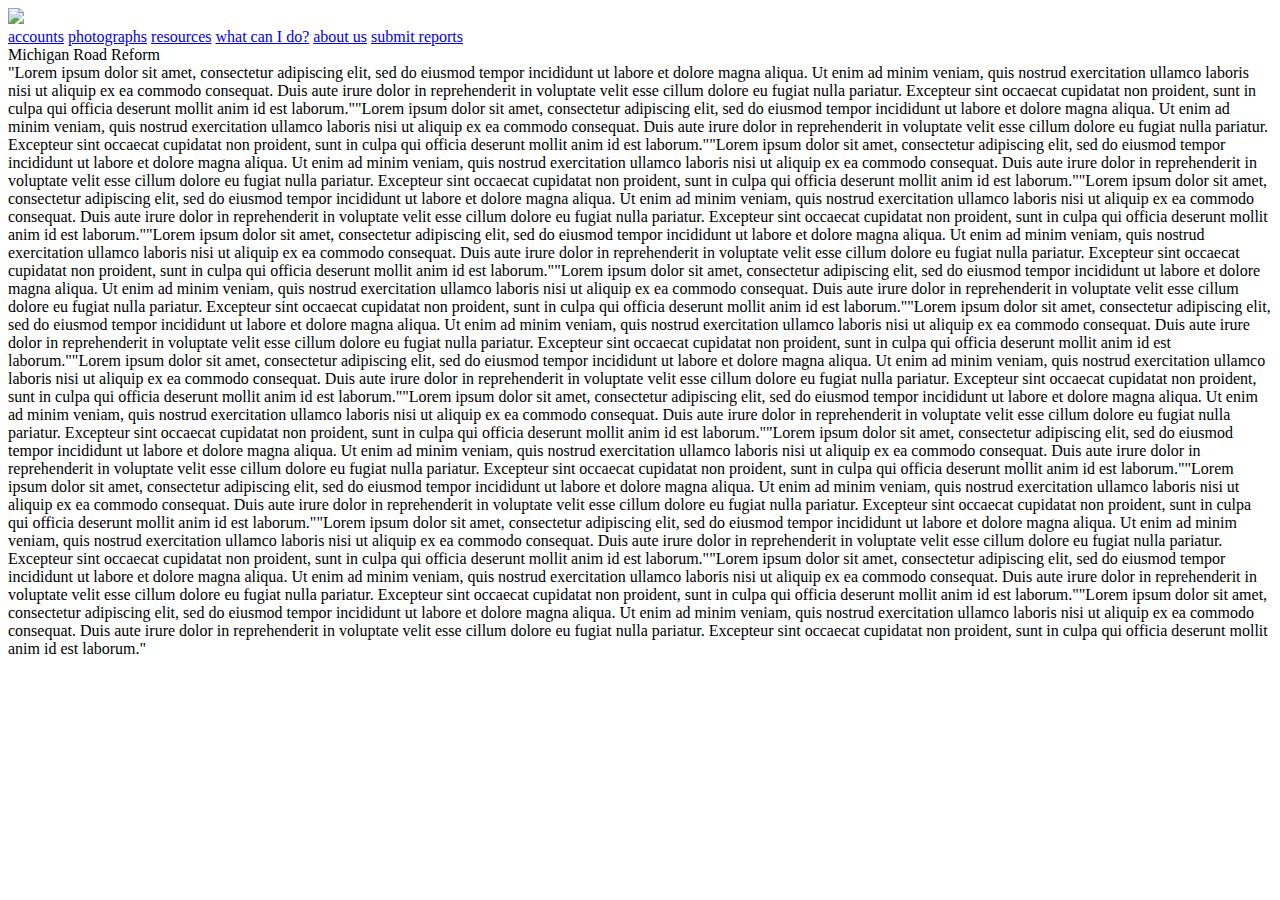
==== index.html @ e613d1aa "Add files via upload" ====
<!doctype html>

<html lang="en">
<head>
  <meta charset="utf-8">

  <title>Michigan Road Reform</title>
  <meta name="keywords" content="Delta College,Politics,Class Project,Road Reform,Initiative,Michigan">
  <meta name="author" content="Roger Huntley">
  <meta name="description" content="Resource for support of Michigan's roads and infrastructure">
  <link href="https://fonts.googleapis.com/css?family=Ranga|Roboto" rel="stylesheet"> 
  <link rel="stylesheet" href="css/styles.css">

</head>

<body>	
  <div id="page">
  <div id="header"></div>
  <div id="middle">
  	<div class="column">
  		<div class="section" id="milogo">
  			<img src="images/michigan-23565_640.png">
  		</div>
  		<div class="section" id="navbar">
  			<a href="https://www.w3schools.com">accounts</a> 
  			<a href="https://www.w3schools.com">photographs</a> 
  			<a href="https://www.w3schools.com">resources</a> 
  			<a href="https://www.w3schools.com">what can I do?</a> 
  			<a href="https://www.w3schools.com">about us</a>  
  			<a href="https://www.w3schools.com">submit reports</a> 
  		</div>
  	</div>
  	<div class="column big">
  		<div class="section" id="mititle">
  			<div class="vcenter">
  			Michigan Road Reform
  			</div>
  		</div>
  		<div class="section" id="content">"Lorem ipsum dolor sit amet, consectetur adipiscing elit, sed do eiusmod tempor incididunt ut labore et dolore magna aliqua. Ut enim ad minim veniam, quis nostrud exercitation ullamco laboris nisi ut aliquip ex ea commodo consequat. Duis aute irure dolor in reprehenderit in voluptate velit esse cillum dolore eu fugiat nulla pariatur. Excepteur sint occaecat cupidatat non proident, sunt in culpa qui officia deserunt mollit anim id est laborum.""Lorem ipsum dolor sit amet, consectetur adipiscing elit, sed do eiusmod tempor incididunt ut labore et dolore magna aliqua. Ut enim ad minim veniam, quis nostrud exercitation ullamco laboris nisi ut aliquip ex ea commodo consequat. Duis aute irure dolor in reprehenderit in voluptate velit esse cillum dolore eu fugiat nulla pariatur. Excepteur sint occaecat cupidatat non proident, sunt in culpa qui officia deserunt mollit anim id est laborum.""Lorem ipsum dolor sit amet, consectetur adipiscing elit, sed do eiusmod tempor incididunt ut labore et dolore magna aliqua. Ut enim ad minim veniam, quis nostrud exercitation ullamco laboris nisi ut aliquip ex ea commodo consequat. Duis aute irure dolor in reprehenderit in voluptate velit esse cillum dolore eu fugiat nulla pariatur. Excepteur sint occaecat cupidatat non proident, sunt in culpa qui officia deserunt mollit anim id est laborum.""Lorem ipsum dolor sit amet, consectetur adipiscing elit, sed do eiusmod tempor incididunt ut labore et dolore magna aliqua. Ut enim ad minim veniam, quis nostrud exercitation ullamco laboris nisi ut aliquip ex ea commodo consequat. Duis aute irure dolor in reprehenderit in voluptate velit esse cillum dolore eu fugiat nulla pariatur. Excepteur sint occaecat cupidatat non proident, sunt in culpa qui officia deserunt mollit anim id est laborum.""Lorem ipsum dolor sit amet, consectetur adipiscing elit, sed do eiusmod tempor incididunt ut labore et dolore magna aliqua. Ut enim ad minim veniam, quis nostrud exercitation ullamco laboris nisi ut aliquip ex ea commodo consequat. Duis aute irure dolor in reprehenderit in voluptate velit esse cillum dolore eu fugiat nulla pariatur. Excepteur sint occaecat cupidatat non proident, sunt in culpa qui officia deserunt mollit anim id est laborum.""Lorem ipsum dolor sit amet, consectetur adipiscing elit, sed do eiusmod tempor incididunt ut labore et dolore magna aliqua. Ut enim ad minim veniam, quis nostrud exercitation ullamco laboris nisi ut aliquip ex ea commodo consequat. Duis aute irure dolor in reprehenderit in voluptate velit esse cillum dolore eu fugiat nulla pariatur. Excepteur sint occaecat cupidatat non proident, sunt in culpa qui officia deserunt mollit anim id est laborum.""Lorem ipsum dolor sit amet, consectetur adipiscing elit, sed do eiusmod tempor incididunt ut labore et dolore magna aliqua. Ut enim ad minim veniam, quis nostrud exercitation ullamco laboris nisi ut aliquip ex ea commodo consequat. Duis aute irure dolor in reprehenderit in voluptate velit esse cillum dolore eu fugiat nulla pariatur. Excepteur sint occaecat cupidatat non proident, sunt in culpa qui officia deserunt mollit anim id est laborum.""Lorem ipsum dolor sit amet, consectetur adipiscing elit, sed do eiusmod tempor incididunt ut labore et dolore magna aliqua. Ut enim ad minim veniam, quis nostrud exercitation ullamco laboris nisi ut aliquip ex ea commodo consequat. Duis aute irure dolor in reprehenderit in voluptate velit esse cillum dolore eu fugiat nulla pariatur. Excepteur sint occaecat cupidatat non proident, sunt in culpa qui officia deserunt mollit anim id est laborum.""Lorem ipsum dolor sit amet, consectetur adipiscing elit, sed do eiusmod tempor incididunt ut labore et dolore magna aliqua. Ut enim ad minim veniam, quis nostrud exercitation ullamco laboris nisi ut aliquip ex ea commodo consequat. Duis aute irure dolor in reprehenderit in voluptate velit esse cillum dolore eu fugiat nulla pariatur. Excepteur sint occaecat cupidatat non proident, sunt in culpa qui officia deserunt mollit anim id est laborum.""Lorem ipsum dolor sit amet, consectetur adipiscing elit, sed do eiusmod tempor incididunt ut labore et dolore magna aliqua. Ut enim ad minim veniam, quis nostrud exercitation ullamco laboris nisi ut aliquip ex ea commodo consequat. Duis aute irure dolor in reprehenderit in voluptate velit esse cillum dolore eu fugiat nulla pariatur. Excepteur sint occaecat cupidatat non proident, sunt in culpa qui officia deserunt mollit anim id est laborum.""Lorem ipsum dolor sit amet, consectetur adipiscing elit, sed do eiusmod tempor incididunt ut labore et dolore magna aliqua. Ut enim ad minim veniam, quis nostrud exercitation ullamco laboris nisi ut aliquip ex ea commodo consequat. Duis aute irure dolor in reprehenderit in voluptate velit esse cillum dolore eu fugiat nulla pariatur. Excepteur sint occaecat cupidatat non proident, sunt in culpa qui officia deserunt mollit anim id est laborum.""Lorem ipsum dolor sit amet, consectetur adipiscing elit, sed do eiusmod tempor incididunt ut labore et dolore magna aliqua. Ut enim ad minim veniam, quis nostrud exercitation ullamco laboris nisi ut aliquip ex ea commodo consequat. Duis aute irure dolor in reprehenderit in voluptate velit esse cillum dolore eu fugiat nulla pariatur. Excepteur sint occaecat cupidatat non proident, sunt in culpa qui officia deserunt mollit anim id est laborum.""Lorem ipsum dolor sit amet, consectetur adipiscing elit, sed do eiusmod tempor incididunt ut labore et dolore magna aliqua. Ut enim ad minim veniam, quis nostrud exercitation ullamco laboris nisi ut aliquip ex ea commodo consequat. Duis aute irure dolor in reprehenderit in voluptate velit esse cillum dolore eu fugiat nulla pariatur. Excepteur sint occaecat cupidatat non proident, sunt in culpa qui officia deserunt mollit anim id est laborum.""Lorem ipsum dolor sit amet, consectetur adipiscing elit, sed do eiusmod tempor incididunt ut labore et dolore magna aliqua. Ut enim ad minim veniam, quis nostrud exercitation ullamco laboris nisi ut aliquip ex ea commodo consequat. Duis aute irure dolor in reprehenderit in voluptate velit esse cillum dolore eu fugiat nulla pariatur. Excepteur sint occaecat cupidatat non proident, sunt in culpa qui officia deserunt mollit anim id est laborum."
  		</div>
  	</div>
  </div>
	</div>
	
  <script src="js/scripts.js"></script>
</body>
</html>
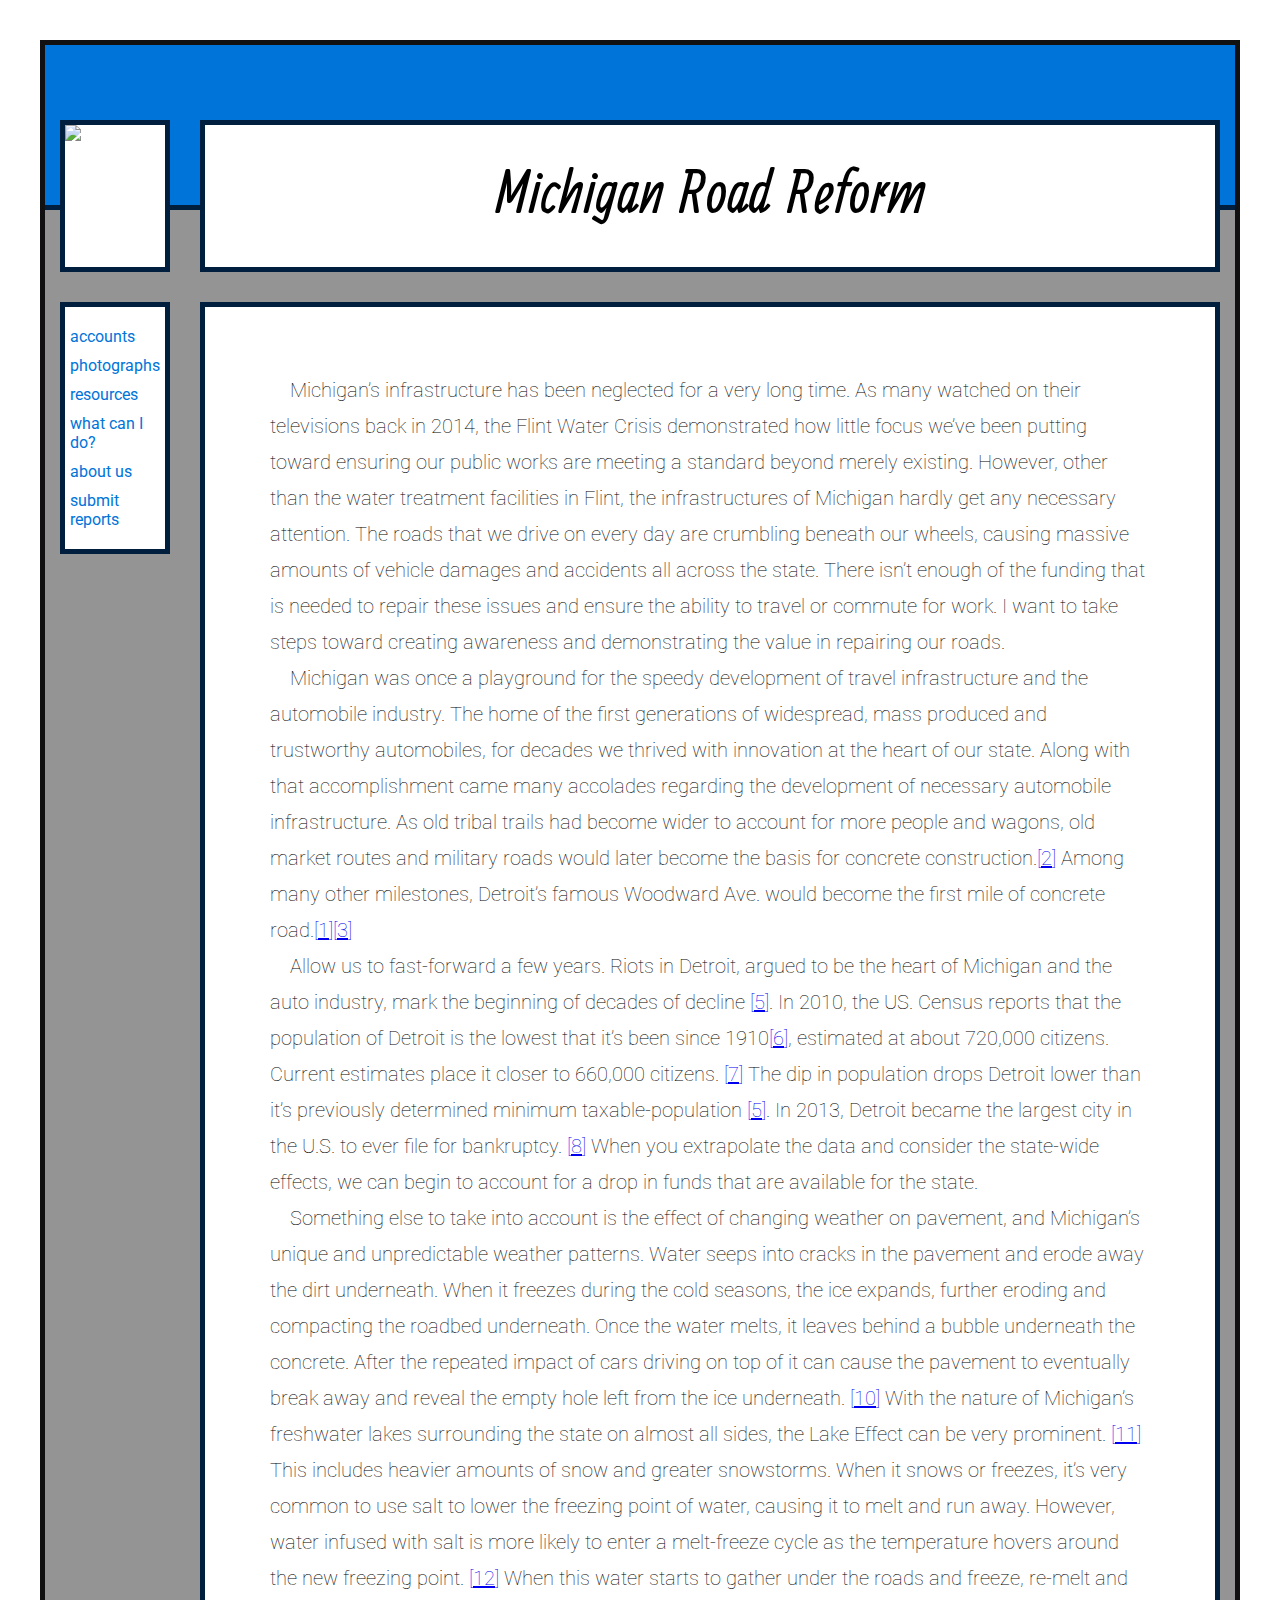
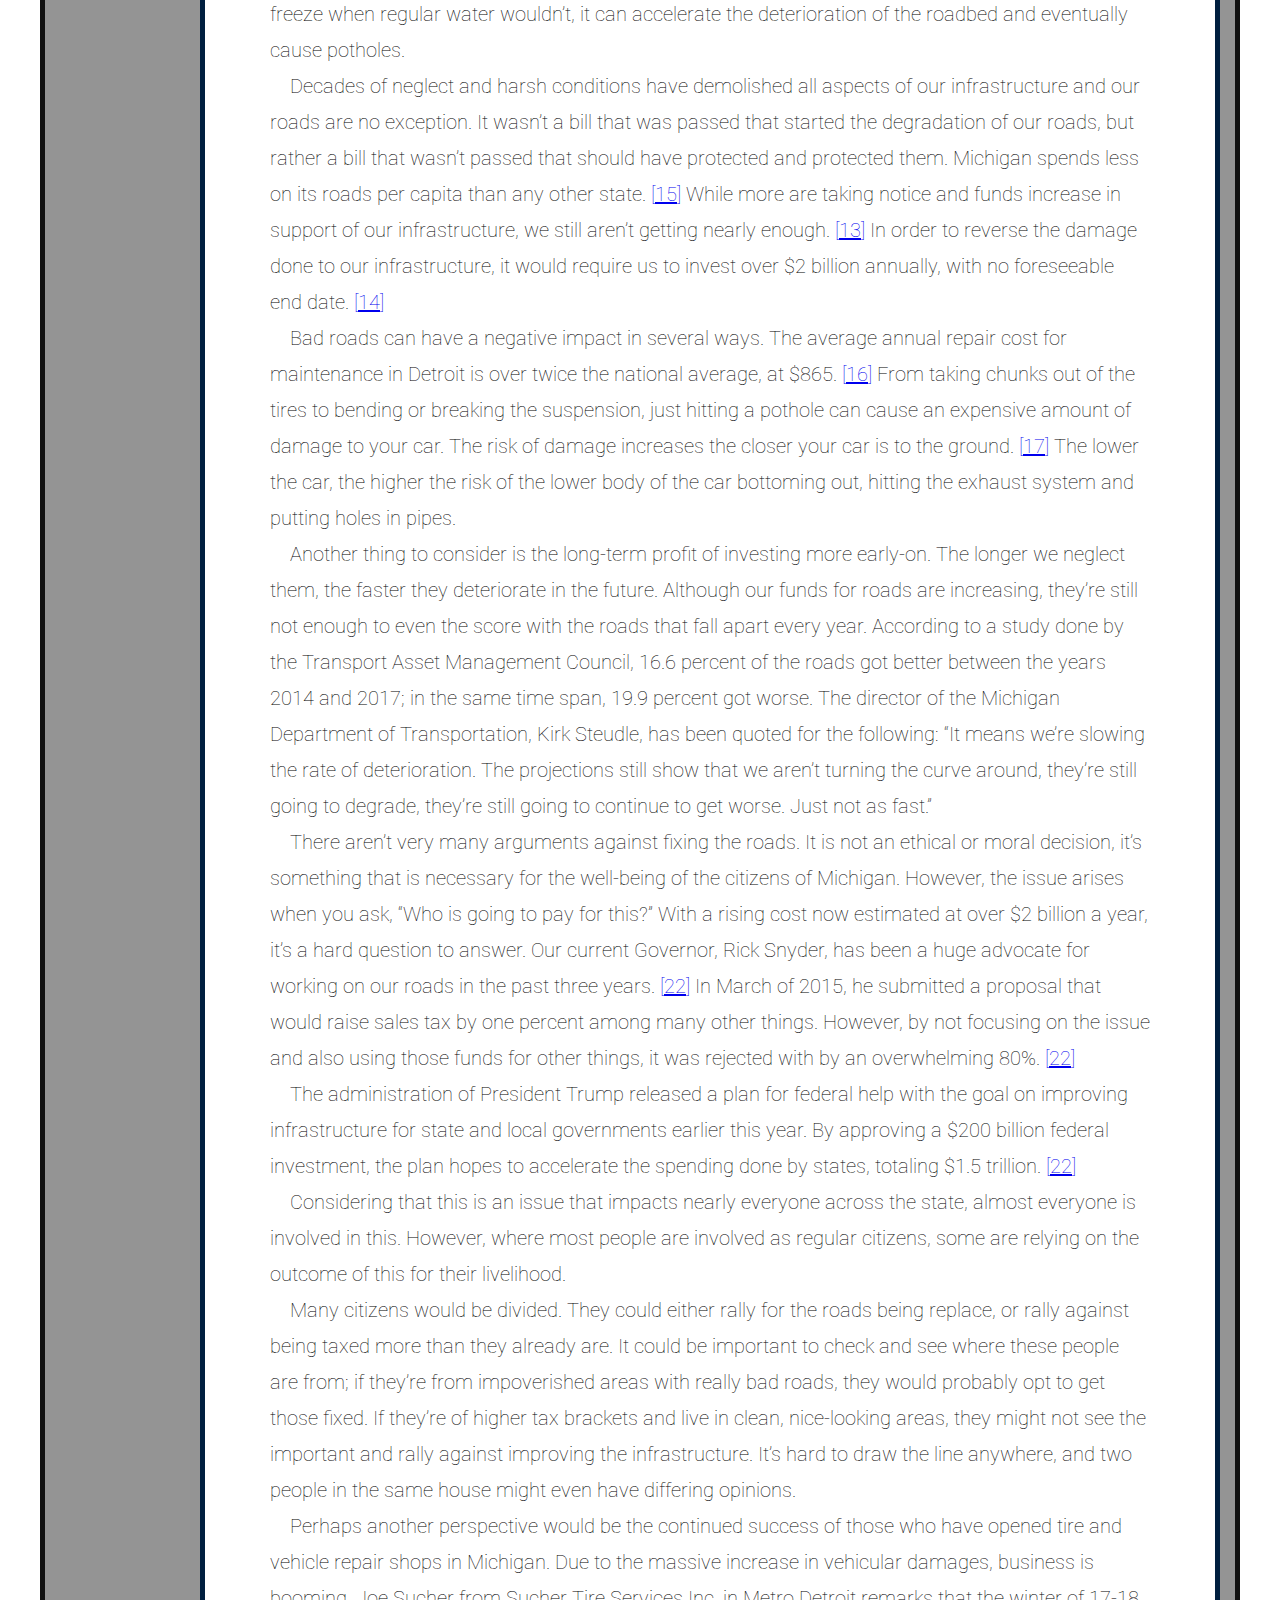
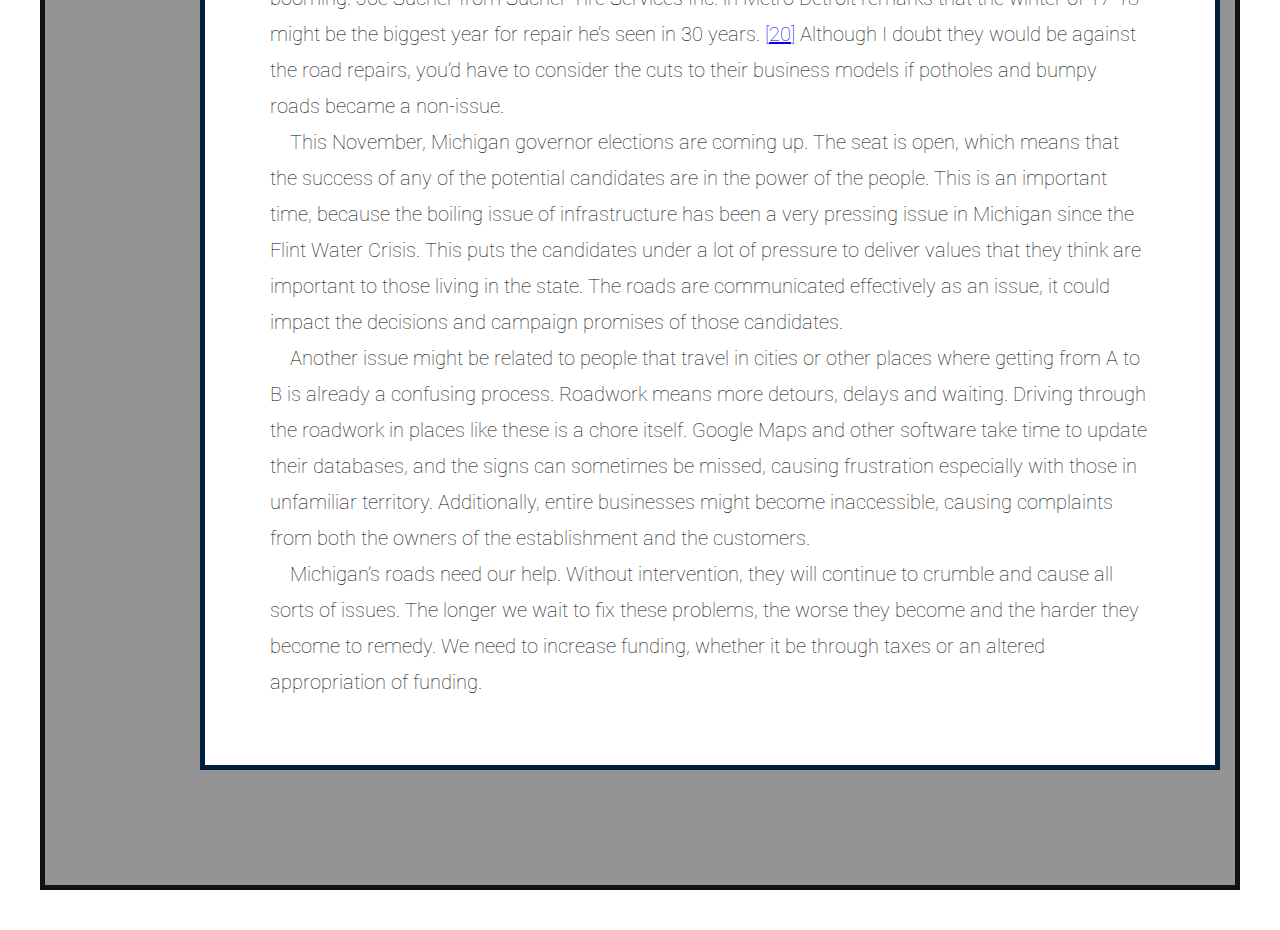
==== commit e4be21eb: "Add files via upload" ====
--- a/index.html
+++ b/index.html
@@ -1,47 +1,58 @@
-<!doctype html>
-
-<html lang="en">
-<head>
-  <meta charset="utf-8">
-
-  <title>Michigan Road Reform</title>
-  <meta name="keywords" content="Delta College,Politics,Class Project,Road Reform,Initiative,Michigan">
-  <meta name="author" content="Roger Huntley">
-  <meta name="description" content="Resource for support of Michigan's roads and infrastructure">
-  <link href="https://fonts.googleapis.com/css?family=Ranga|Roboto" rel="stylesheet"> 
-  <link rel="stylesheet" href="css/styles.css">
-
-</head>
-
-<body>	
-  <div id="page">
-  <div id="header"></div>
-  <div id="middle">
-  	<div class="column">
-  		<div class="section" id="milogo">
-  			<img src="images/michigan-23565_640.png">
-  		</div>
-  		<div class="section" id="navbar">
-  			<a href="https://www.w3schools.com">accounts</a> 
-  			<a href="https://www.w3schools.com">photographs</a> 
-  			<a href="https://www.w3schools.com">resources</a> 
-  			<a href="https://www.w3schools.com">what can I do?</a> 
-  			<a href="https://www.w3schools.com">about us</a>  
-  			<a href="https://www.w3schools.com">submit reports</a> 
-  		</div>
-  	</div>
-  	<div class="column big">
-  		<div class="section" id="mititle">
-  			<div class="vcenter">
-  			Michigan Road Reform
-  			</div>
-  		</div>
-  		<div class="section" id="content">"Lorem ipsum dolor sit amet, consectetur adipiscing elit, sed do eiusmod tempor incididunt ut labore et dolore magna aliqua. Ut enim ad minim veniam, quis nostrud exercitation ullamco laboris nisi ut aliquip ex ea commodo consequat. Duis aute irure dolor in reprehenderit in voluptate velit esse cillum dolore eu fugiat nulla pariatur. Excepteur sint occaecat cupidatat non proident, sunt in culpa qui officia deserunt mollit anim id est laborum.""Lorem ipsum dolor sit amet, consectetur adipiscing elit, sed do eiusmod tempor incididunt ut labore et dolore magna aliqua. Ut enim ad minim veniam, quis nostrud exercitation ullamco laboris nisi ut aliquip ex ea commodo consequat. Duis aute irure dolor in reprehenderit in voluptate velit esse cillum dolore eu fugiat nulla pariatur. Excepteur sint occaecat cupidatat non proident, sunt in culpa qui officia deserunt mollit anim id est laborum.""Lorem ipsum dolor sit amet, consectetur adipiscing elit, sed do eiusmod tempor incididunt ut labore et dolore magna aliqua. Ut enim ad minim veniam, quis nostrud exercitation ullamco laboris nisi ut aliquip ex ea commodo consequat. Duis aute irure dolor in reprehenderit in voluptate velit esse cillum dolore eu fugiat nulla pariatur. Excepteur sint occaecat cupidatat non proident, sunt in culpa qui officia deserunt mollit anim id est laborum.""Lorem ipsum dolor sit amet, consectetur adipiscing elit, sed do eiusmod tempor incididunt ut labore et dolore magna aliqua. Ut enim ad minim veniam, quis nostrud exercitation ullamco laboris nisi ut aliquip ex ea commodo consequat. Duis aute irure dolor in reprehenderit in voluptate velit esse cillum dolore eu fugiat nulla pariatur. Excepteur sint occaecat cupidatat non proident, sunt in culpa qui officia deserunt mollit anim id est laborum.""Lorem ipsum dolor sit amet, consectetur adipiscing elit, sed do eiusmod tempor incididunt ut labore et dolore magna aliqua. Ut enim ad minim veniam, quis nostrud exercitation ullamco laboris nisi ut aliquip ex ea commodo consequat. Duis aute irure dolor in reprehenderit in voluptate velit esse cillum dolore eu fugiat nulla pariatur. Excepteur sint occaecat cupidatat non proident, sunt in culpa qui officia deserunt mollit anim id est laborum.""Lorem ipsum dolor sit amet, consectetur adipiscing elit, sed do eiusmod tempor incididunt ut labore et dolore magna aliqua. Ut enim ad minim veniam, quis nostrud exercitation ullamco laboris nisi ut aliquip ex ea commodo consequat. Duis aute irure dolor in reprehenderit in voluptate velit esse cillum dolore eu fugiat nulla pariatur. Excepteur sint occaecat cupidatat non proident, sunt in culpa qui officia deserunt mollit anim id est laborum.""Lorem ipsum dolor sit amet, consectetur adipiscing elit, sed do eiusmod tempor incididunt ut labore et dolore magna aliqua. Ut enim ad minim veniam, quis nostrud exercitation ullamco laboris nisi ut aliquip ex ea commodo consequat. Duis aute irure dolor in reprehenderit in voluptate velit esse cillum dolore eu fugiat nulla pariatur. Excepteur sint occaecat cupidatat non proident, sunt in culpa qui officia deserunt mollit anim id est laborum.""Lorem ipsum dolor sit amet, consectetur adipiscing elit, sed do eiusmod tempor incididunt ut labore et dolore magna aliqua. Ut enim ad minim veniam, quis nostrud exercitation ullamco laboris nisi ut aliquip ex ea commodo consequat. Duis aute irure dolor in reprehenderit in voluptate velit esse cillum dolore eu fugiat nulla pariatur. Excepteur sint occaecat cupidatat non proident, sunt in culpa qui officia deserunt mollit anim id est laborum.""Lorem ipsum dolor sit amet, consectetur adipiscing elit, sed do eiusmod tempor incididunt ut labore et dolore magna aliqua. Ut enim ad minim veniam, quis nostrud exercitation ullamco laboris nisi ut aliquip ex ea commodo consequat. Duis aute irure dolor in reprehenderit in voluptate velit esse cillum dolore eu fugiat nulla pariatur. Excepteur sint occaecat cupidatat non proident, sunt in culpa qui officia deserunt mollit anim id est laborum.""Lorem ipsum dolor sit amet, consectetur adipiscing elit, sed do eiusmod tempor incididunt ut labore et dolore magna aliqua. Ut enim ad minim veniam, quis nostrud exercitation ullamco laboris nisi ut aliquip ex ea commodo consequat. Duis aute irure dolor in reprehenderit in voluptate velit esse cillum dolore eu fugiat nulla pariatur. Excepteur sint occaecat cupidatat non proident, sunt in culpa qui officia deserunt mollit anim id est laborum.""Lorem ipsum dolor sit amet, consectetur adipiscing elit, sed do eiusmod tempor incididunt ut labore et dolore magna aliqua. Ut enim ad minim veniam, quis nostrud exercitation ullamco laboris nisi ut aliquip ex ea commodo consequat. Duis aute irure dolor in reprehenderit in voluptate velit esse cillum dolore eu fugiat nulla pariatur. Excepteur sint occaecat cupidatat non proident, sunt in culpa qui officia deserunt mollit anim id est laborum.""Lorem ipsum dolor sit amet, consectetur adipiscing elit, sed do eiusmod tempor incididunt ut labore et dolore magna aliqua. Ut enim ad minim veniam, quis nostrud exercitation ullamco laboris nisi ut aliquip ex ea commodo consequat. Duis aute irure dolor in reprehenderit in voluptate velit esse cillum dolore eu fugiat nulla pariatur. Excepteur sint occaecat cupidatat non proident, sunt in culpa qui officia deserunt mollit anim id est laborum.""Lorem ipsum dolor sit amet, consectetur adipiscing elit, sed do eiusmod tempor incididunt ut labore et dolore magna aliqua. Ut enim ad minim veniam, quis nostrud exercitation ullamco laboris nisi ut aliquip ex ea commodo consequat. Duis aute irure dolor in reprehenderit in voluptate velit esse cillum dolore eu fugiat nulla pariatur. Excepteur sint occaecat cupidatat non proident, sunt in culpa qui officia deserunt mollit anim id est laborum.""Lorem ipsum dolor sit amet, consectetur adipiscing elit, sed do eiusmod tempor incididunt ut labore et dolore magna aliqua. Ut enim ad minim veniam, quis nostrud exercitation ullamco laboris nisi ut aliquip ex ea commodo consequat. Duis aute irure dolor in reprehenderit in voluptate velit esse cillum dolore eu fugiat nulla pariatur. Excepteur sint occaecat cupidatat non proident, sunt in culpa qui officia deserunt mollit anim id est laborum."
-  		</div>
-  	</div>
-  </div>
-	</div>
-	
-  <script src="js/scripts.js"></script>
-</body>
-</html>+<!DOCTYPE html>
+<html lang="en"><head>
+  <meta charset="utf-8">
+
+  <title>Michigan Road Reform</title>
+  <meta name="keywords" content="Delta College,Politics,Class Project,Road Reform,Initiative,Michigan">
+  <meta name="author" content="Roger Huntley">
+  <meta name="description" content="Resource for support of Michigan's roads and infrastructure">
+  <link href="https://fonts.googleapis.com/css?family=Ranga|Roboto" rel="stylesheet"> 
+  <link rel="stylesheet" href="../css/styles.css">
+
+</head>
+<body><div id="page">
+<div id="header"></div>
+<div id="middle">
+	<div class="column">
+		<div class="section" id="milogo">
+			<img src="../images/michigan-23565_640.png">
+		</div>
+		<div class="section" id="navbar">
+			<a href="../accounts">accounts</a> 
+			<a href="../photographs">photographs</a> 
+			<a href="../resources">resources</a> 
+			<a href="../action">what can I do?</a> 
+			<a href="../about">about us</a>  
+			<a href="mailto:michiganroadrepair@gmail.com")">submit reports</a> 
+		</div>
+	</div>
+	<div class="column big">
+		<div class="section" id="mititle">
+			<div class="vcenter">
+			Michigan Road Reform
+			</div>
+		</div>
+		<div class="section" id="content"><div class="home"><p> Michigan’s infrastructure has been neglected for a very long time. As many watched on their televisions back in 2014, the Flint Water Crisis demonstrated how little focus we’ve been putting toward ensuring our public works are meeting a standard beyond merely existing. However, other than the water treatment facilities in Flint, the infrastructures of Michigan hardly get any necessary attention. The roads that we drive on every day are crumbling beneath our wheels, causing massive amounts of vehicle damages and accidents all across the state. There isn’t enough of the funding that is needed to repair these issues and ensure the ability to travel or commute for work. I want to take steps toward creating awareness and demonstrating the value in repairing our roads.
+<br /> Michigan was once a playground for the speedy development of travel infrastructure and the automobile industry. The home of the first generations of widespread, mass produced and trustworthy automobiles, for decades we thrived with innovation at the heart of our state. Along with that accomplishment came many accolades regarding the development of necessary automobile infrastructure. As old tribal trails had become wider to account for more people and wagons, old market routes and military roads would later become the basis for concrete construction.<a href="http://www.michiganhighways.org/history.html">[2]</a>  Among many other milestones, Detroit’s famous Woodward Ave. would become the first mile of concrete road.<a href="http://www.michiganhighways.org/historical_overview.html">[1]</a><a href="http://explorer.acpa.org/explorer/places/united-states/michigan/detroit/street/first-mile-of-concrete-pavement-woodward-avenue-detroit-mi/">[3]</a> 
+<br /> Allow us to fast-forward a few years. Riots in Detroit, argued to be the heart of Michigan and the auto industry, mark the beginning of decades of decline <a href="https://www.history.com/this-day-in-history/the-12th-street-riot">[5]</a>. In 2010, the US. Census reports that the population of Detroit is the lowest that it’s been since 1910<a href="https://www.nytimes.com/2011/03/23/us/23detroit.html">[6]</a>, estimated at about 720,000 citizens. Current estimates place it closer to 660,000 citizens. <a href="http://usapopulation2018.com/population-of-detroit-2018.html">[7]</a> The dip in population drops Detroit lower than it’s previously determined minimum taxable-population <a href="https://www.history.com/this-day-in-history/the-12th-street-riot">[5]</a>. In 2013, Detroit became the largest city in the U.S. to ever file for bankruptcy. <a href="https://www.cbsnews.com/news/detroit-files-for-bankruptcy/">[8]</a> When you extrapolate the data and consider the state-wide effects, we can begin to account for a drop in funds that are available for the state.
+<br /> Something else to take into account is the effect of changing weather on pavement, and Michigan’s unique and unpredictable weather patterns. Water seeps into cracks in the pavement and erode away the dirt underneath. When it freezes during the cold seasons, the ice expands, further eroding and compacting the roadbed underneath. Once the water melts, it leaves behind a bubble underneath the concrete. After the repeated impact of cars driving on top of it can cause the pavement to eventually break away and reveal the empty hole left from the ice underneath. <a href="https://www.clickondetroit.com/news/why-michigan-is-so-prone-to-potholes-and-why-repairs-seem-ineffective">[10]</a> With the nature of Michigan’s freshwater lakes surrounding the state on almost all sides, the Lake Effect can be very prominent. <a href="http://www.miseagrant.umich.edu/lessons/lessons/by-broad-concept/earth-science/lake-effect-snow/">[11]</a> This includes heavier amounts of snow and greater snowstorms. When it snows or freezes, it’s very common to use salt to lower the freezing point of water, causing it to melt and run away. However, water infused with salt is more likely to enter a melt-freeze cycle as the temperature hovers around the new freezing point. <a href="https://www.uniquepavingmaterials.com/road-salt-cause-potholes-road-deterioration/">[12]</a> When this water starts to gather under the roads and freeze, re-melt and freeze when regular water wouldn’t, it can accelerate the deterioration of the roadbed and eventually cause potholes.
+<br /> Decades of neglect and harsh conditions have demolished all aspects of our infrastructure and our roads are no exception. It wasn’t a bill that was passed that started the degradation of our roads, but rather a bill that wasn’t passed that should have protected and protected them. Michigan spends less on its roads per capita than any other state. <a href="https://www.freep.com/story/news/local/michigan/2015/03/28/michigan-roads-rate-poorly/70608358/">[15]</a> While more are taking notice and funds increase in support of our infrastructure, we still aren’t getting nearly enough. <a href="http://www.michiganradio.org/post/unless-lawmakers-grow-michigans-roads-will-only-get-worse">[13]</a> In order to reverse the damage done to our infrastructure, it would require us to invest over $2 billion annually, with no foreseeable end date. <a href="https://www.bridgemi.com/special-report/michigan-needs-4b-more-year-infrastructure-how-pay-it">[14]</a>
+<br /> Bad roads can have a negative impact in several ways. The average annual repair cost for maintenance in Detroit is over twice the national average, at $865. <a href="https://www.crainsdetroit.com/article/20180225/news/653811/the-price-of-potholes-bad-roads-good-news-for-tire-shops-but-millstone">[16]</a> From taking chunks out of the tires to bending or breaking the suspension, just hitting a pothole can cause an expensive amount of damage to your car. The risk of damage increases the closer your car is to the ground. <a href="https://www.yourmechanic.com/article/5-car-parts-potholes-can-damage-by-alex-leanse">[17]</a> The lower the car, the higher the risk of the lower body of the car bottoming out, hitting the exhaust system and putting holes in pipes.
+<br /> Another thing to consider is the long-term profit of investing more early-on. The longer we neglect them, the faster they deteriorate in the future. Although our funds for roads are increasing, they’re still not enough to even the score with the roads that fall apart every year. According to a study done by the Transport Asset Management Council, 16.6 percent of the roads got better between the years 2014 and 2017; in the same time span, 19.9 percent got worse. The director of the Michigan Department of Transportation, Kirk Steudle, has been quoted for the following: “It means we’re slowing the rate of deterioration. The projections still show that we aren’t turning the curve around, they’re still going to degrade, they’re still going to continue to get worse. Just not as fast.”
+<br /> There aren’t very many arguments against fixing the roads. It is not an ethical or moral decision, it’s something that is necessary for the well-being of the citizens of Michigan. However, the issue arises when you ask, “Who is going to pay for this?” With a rising cost now estimated at over $2 billion a year, it’s a hard question to answer. Our current Governor, Rick Snyder, has been a huge advocate for working on our roads in the past three years. <a href="https://www.mlive.com/news/index.ssf/2018/06/michigan_beyond_infrastructure_2.html">[22]</a> In March of 2015, he submitted a proposal that would raise sales tax by one percent among many other things. However, by not focusing on the issue and also using those funds for other things, it was rejected with by an overwhelming 80%. <a href="https://www.mlive.com/news/index.ssf/2018/06/michigan_beyond_infrastructure_2.html">[22]</a> 
+<br /> The administration of President Trump released a plan for federal help with the goal on improving infrastructure for state and local governments earlier this year. By approving a $200 billion federal investment, the plan hopes to accelerate the spending done by states, totaling $1.5 trillion. <a href="https://www.mlive.com/news/index.ssf/2018/06/michigan_beyond_infrastructure_2.html">[22]</a>
+<br /> Considering that this is an issue that impacts nearly everyone across the state, almost everyone is involved in this. However, where most people are involved as regular citizens, some are relying on the outcome of this for their livelihood. 
+<br /> Many citizens would be divided. They could either rally for the roads being replace, or rally against being taxed more than they already are. It could be important to check and see where these people are from; if they’re from impoverished areas with really bad roads, they would probably opt to get those fixed. If they’re of higher tax brackets and live in clean, nice-looking areas, they might not see the important and rally against improving the infrastructure. It’s hard to draw the line anywhere, and two people in the same house might even have differing opinions.
+<br /> Perhaps another perspective would be the continued success of those who have opened tire and vehicle repair shops in Michigan. Due to the massive increase in vehicular damages, business is booming. Joe Sucher from Sucher Tire Services Inc. in Metro Detroit remarks that the winter of 17-18 might be the biggest year for repair he’s seen in 30 years. <a href="https://www.crainsdetroit.com/article/20180220/news/653351/potholes-are-big-business-in-metro-detroit">[20]</a> Although I doubt they would be against the road repairs, you’d have to consider the cuts to their business models if potholes and bumpy roads became a non-issue.
+<br /> This November, Michigan governor elections are coming up. The seat is open, which means that the success of any of the potential candidates are in the power of the people. This is an important time, because the boiling issue of infrastructure has been a very pressing issue in Michigan since the Flint Water Crisis. This puts the candidates under a lot of pressure to deliver values that they think are important to those living in the state. The roads are communicated effectively as an issue, it could impact the decisions and campaign promises of those candidates.
+<br /> Another issue might be related to people that travel in cities or other places where getting from A to B is already a confusing process. Roadwork means more detours, delays and waiting. Driving through the roadwork in places like these is a chore itself. Google Maps and other software take time to update their databases, and the signs can sometimes be missed, causing frustration especially with those in unfamiliar territory. Additionally, entire businesses might become inaccessible, causing complaints from both the owners of the establishment and the customers.
+<br /> Michigan’s roads need our help. Without intervention, they will continue to crumble and cause all sorts of issues. The longer we wait to fix these problems, the worse they become and the harder they become to remedy. We need to increase funding, whether it be through taxes or an altered appropriation of funding.</p>
+</div>
+		</div>
+	</div>
+</div>
+</div>
+
+<script src="../js/scripts.js"></script></body>
+
+</html>
--- a/css/styles.css
+++ b/css/styles.css
@@ -0,0 +1,121 @@
+:root{
+	--buffer: -100px;
+
+	--header-size: 160px;
+	--header-color: #0074D9;
+	--header-outline-size: 5px;
+	--header-outline-color: #001F3F;
+	
+	--section-color: white;
+	--section-outline-size: 5px;
+	--section-outline-color: #001F3F;
+	--section-margin: 20px;
+
+	--page-color: rgba(42, 42, 42, .5);
+	--page-outline-size: 5px;
+	--page-outline-color: #111111;
+
+	--text-outline-color: #001F3F;
+}
+
+
+body {
+	padding: 45px;
+	margin: 0;
+	background-image:url("../images/south-2244.jpg");
+
+    background-repeat: no-repeat;
+    background-position: center bottom;
+    background-size: cover;
+    background-attachment: fixed;
+	font-family: 'Roboto', sans-serif;
+}
+html {
+	padding: 0;
+}
+#page {
+	margin: auto;
+	max-width: 1366px;
+	outline: var(--page-outline-size) solid var(--page-outline-color);
+	background-color: var(--page-color);
+}
+#header {
+	min-height: var(--header-size);
+	width: 100%;
+	background-color: var(--header-color);
+	outline: var(--header-outline-size) solid var(--header-outline-color);
+}
+#middle{
+	position:  relative;
+	top: var(--buffer);
+	display: flex;
+	flex-direction: row;
+	margin: auto;
+	max-width: 1268px;
+}
+.row{
+	display: flex;
+	flex-direction: row;
+}
+.column{
+	display: flex;
+	flex-direction: column;
+	flex: 1;
+}
+.big{
+	flex: 10;
+}
+.section{
+	outline: var(--section-outline-size) solid var(--section-outline-color);
+	background-color: var(--section-color);
+	margin: var(--section-margin);
+}
+.section:first-child{
+
+	cursor: pointer;
+}
+.outline{
+
+}
+#milogo {
+	/*background-image:url("../images/michigan-23565_640.png") no-repeat center center;
+	background-size: contain;*/
+	object-fit: contain;
+}
+#milogo img{
+	display: block;
+	height: 142px;
+
+}
+#mititle {
+	height: 142px;
+	text-align: center;
+	display: flex;     
+
+    font-family: 'Ranga', cursive;
+
+
+}
+.vcenter{
+	margin: auto;
+	font-size: 400%;
+}
+#navbar {
+	padding: 15px 0;
+}
+#navbar a{
+	display: block;
+	text-decoration: none;
+	color: #0074D9;
+	padding: 5px 5px;
+}
+#navbar a:hover{
+	color: gray;
+}
+#content{
+	outline: var(--section-outline-size) solid var(--text-outline-color);
+	padding: 45px 65px;
+	font-size: 125%;
+	font-weight: lighter;
+	line-height: 180%;
+}